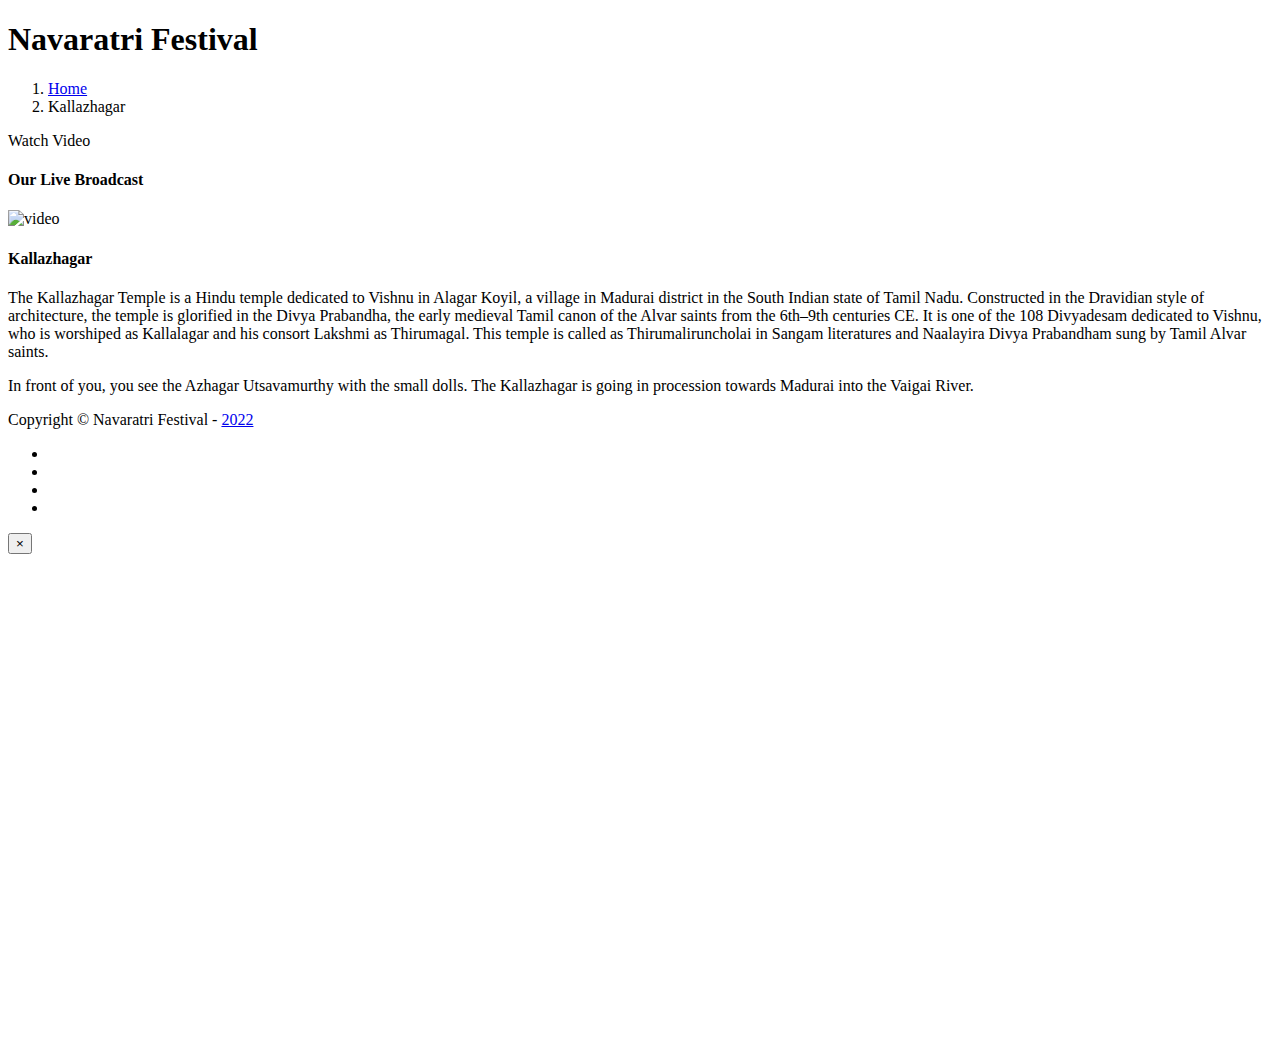
==== kallazhagar.html @ 9ef63690 "Add files via upload" ====
<!DOCTYPE html>
<html lang="en" dir="ltr">

<head>

  <meta charset="utf-8">
  <meta name="viewport" content="width=device-width, initial-scale=1.0">
  <title>Navaratri Festival - Kallazhagar</title>

  <!-- Favicon -->
  <!-- <link rel="icon" type="image/png" sizes="32x32" href="favicon.ico"> -->

  <!-- partial:partial/__stylesheets.html -->
  <link rel="stylesheet" href="assets/css/plugins/bootstrap.min.css">
  <link rel="stylesheet" href="assets/css/plugins/animate.min.css">
  <link rel="stylesheet" href="assets/css/plugins/magnific-popup.css">
  <link rel="stylesheet" href="assets/css/plugins/slick.css">
  <link rel="stylesheet" href="assets/css/plugins/slick-theme.css">
  <link rel="stylesheet" href="assets/css/plugins/ion.rangeSlider.min.css">

  <!-- Icon Fonts -->
  <link rel="stylesheet" href="assets/fonts/flaticon/flaticon.css">
  <link rel="stylesheet" href="assets/css/plugins/font-awesome.min.css">
  <!-- Template Style sheet -->
  <link rel="stylesheet" href="assets/css/style.css">
  <link rel="stylesheet" href="assets/css/responsive.css">
  <!-- partial -->

</head>

<body>
 <!-- partial:partia/__subheader.html -->
  <div class="sigma_subheader dark-overlay dark-overlay-2" style="background-image: url(assets/img/bg3.jpg)">

    <div class="container">
      <div class="sigma_subheader-inner">
        <div class="sigma_subheader-text">
          <h1>Navaratri Festival</h1>
        </div>
        <nav aria-label="breadcrumb">
          <ol class="breadcrumb">
            <li class="breadcrumb-item"><a class="btn-link" href="index.html">Home</a></li>
            <li class="breadcrumb-item active" aria-current="page">Kallazhagar</li>
          </ol>
        </nav>
      </div>
    </div>

  </div>
  <!-- partial -->

<!-- Broadcast Start -->
  <div class="section section-padding">
    <div class="container">
      <div class="section-title text-center">
        <p class="subtitle">Watch Video</p>
        <h4 class="title">Our Live Broadcast</h4>
      </div>
      <div class="row sigma_broadcast-video">
        <div class="col-12 mb-5">
          <div class="row g-0 align-items-start">
            <div class="col-lg-6">
              <div class="sigma_video-popup-wrap">
                <img src="assets/img/video-gallery/kallazhagar.jpg" alt="video">
                <a href="#kallazhagar" class="sigma_video-popup popup-sm kallazhagar-video">
                  <i class="fas fa-play"></i>
                </a>
              </div>
            </div>
            <div class="col-lg-6">
              <div class="sigma_box m-0">
                <h4 class="title">Kallazhagar</h4>
                <p>The Kallazhagar Temple is a Hindu temple dedicated to Vishnu in Alagar Koyil, a village in Madurai district in the South Indian state of Tamil Nadu. Constructed in the Dravidian style of architecture, the temple is glorified in the Divya Prabandha, the early medieval Tamil canon of the Alvar saints from the 6th–9th centuries CE. It is one of the 108 Divyadesam dedicated to Vishnu, who is worshiped as Kallalagar and his consort Lakshmi as Thirumagal. This temple is called as Thirumaliruncholai in Sangam literatures and Naalayira Divya Prabandham sung by Tamil Alvar saints.</p>
          <p>In front of you, you see the Azhagar Utsavamurthy with the small dolls. The Kallazhagar is going in procession towards Madurai into the Vaigai River.</p>
            </div>
            </div>
          </div>
        </div>
      </div>
    </div>
  </div>
  <!-- Broadcast End -->


  <!-- partial:partia/__footer.html -->
  <footer class="sigma_footer footer-2 sigma_footer-dark">
    <!-- Footer Bottom -->
    <div class="sigma_footer-bottom">
      <div class="container-fluid">
        <div class="sigma_footer-copyright">
          <p> Copyright © Navaratri Festival - <a href="#" class="text-white">2022</a> </p>
        </div>
        <ul class="sigma_sm square">
          <li>
            <a href="#">
              <i class="fab fa-facebook-f"></i>
            </a>
          </li>
          <li>
            <a href="#">
              <i class="fab fa-linkedin-in"></i>
            </a>
          </li>
          <li>
            <a href="#">
              <i class="fab fa-twitter"></i>
            </a>
          </li>
          <li>
            <a href="#">
              <i class="fab fa-youtube"></i>
            </a>
          </li>
        </ul>
      </div>
    </div>

  </footer>
  <!-- partial -->
  <div id="kallazhagar" class="white-popup mfp-hide">
    <div class="mfp-container mfp-s-ready mfp-iframe-holder"><div class="mfp-content"><div class="mfp-iframe-scaler"><button title="Close (Esc)" type="button" class="mfp-close">×</button>
      <iframe width="100%" height="480" src="https://www.youtube.com/embed/OBETMsmGsN4" title="Azhaga Azhaga –Anubhavam | Bombay S.Jayashri - Carnatic Vocal | Suddha Dhanyasi Ragam Classical Song" frameborder="0" allow="accelerometer; autoplay; clipboard-write; encrypted-media; gyroscope; picture-in-picture" allowfullscreen></iframe>
    </div></div></div>
  </div>
  <!-- partial:partia/__scripts.html -->
  <script src="assets/js/plugins/jquery-3.4.1.min.js"></script>
  <script src="assets/js/plugins/popper.min.js"></script>
  <script src="assets/js/plugins/bootstrap.min.js"></script>
  <script src="assets/js/plugins/imagesloaded.min.js"></script>
  <script src="assets/js/plugins/jquery.magnific-popup.min.js"></script>
  <script src="assets/js/plugins/jquery.countdown.min.js"></script>
  <script src="assets/js/plugins/jquery.waypoints.min.js"></script>
  <script src="assets/js/plugins/jquery.counterup.min.js"></script>
  <script src="assets/js/plugins/jquery.zoom.min.js"></script>
  <script src="assets/js/plugins/jquery.inview.min.js"></script>
  <script src="assets/js/plugins/jquery.event.move.js"></script>
  <script src="assets/js/plugins/wow.min.js"></script>
  <script src="assets/js/plugins/isotope.pkgd.min.js"></script>
  <script src="assets/js/plugins/slick.min.js"></script>
  <script src="assets/js/plugins/ion.rangeSlider.min.js"></script>

  <script src="assets/js/main.js"></script>
  <!-- partial -->

</body>
<script>
  $('.kallazhagar-video').magnificPopup({
  type: 'inline',
  midClick: true,
  mainClass: 'mfp-fade'
});
</script>
</html>
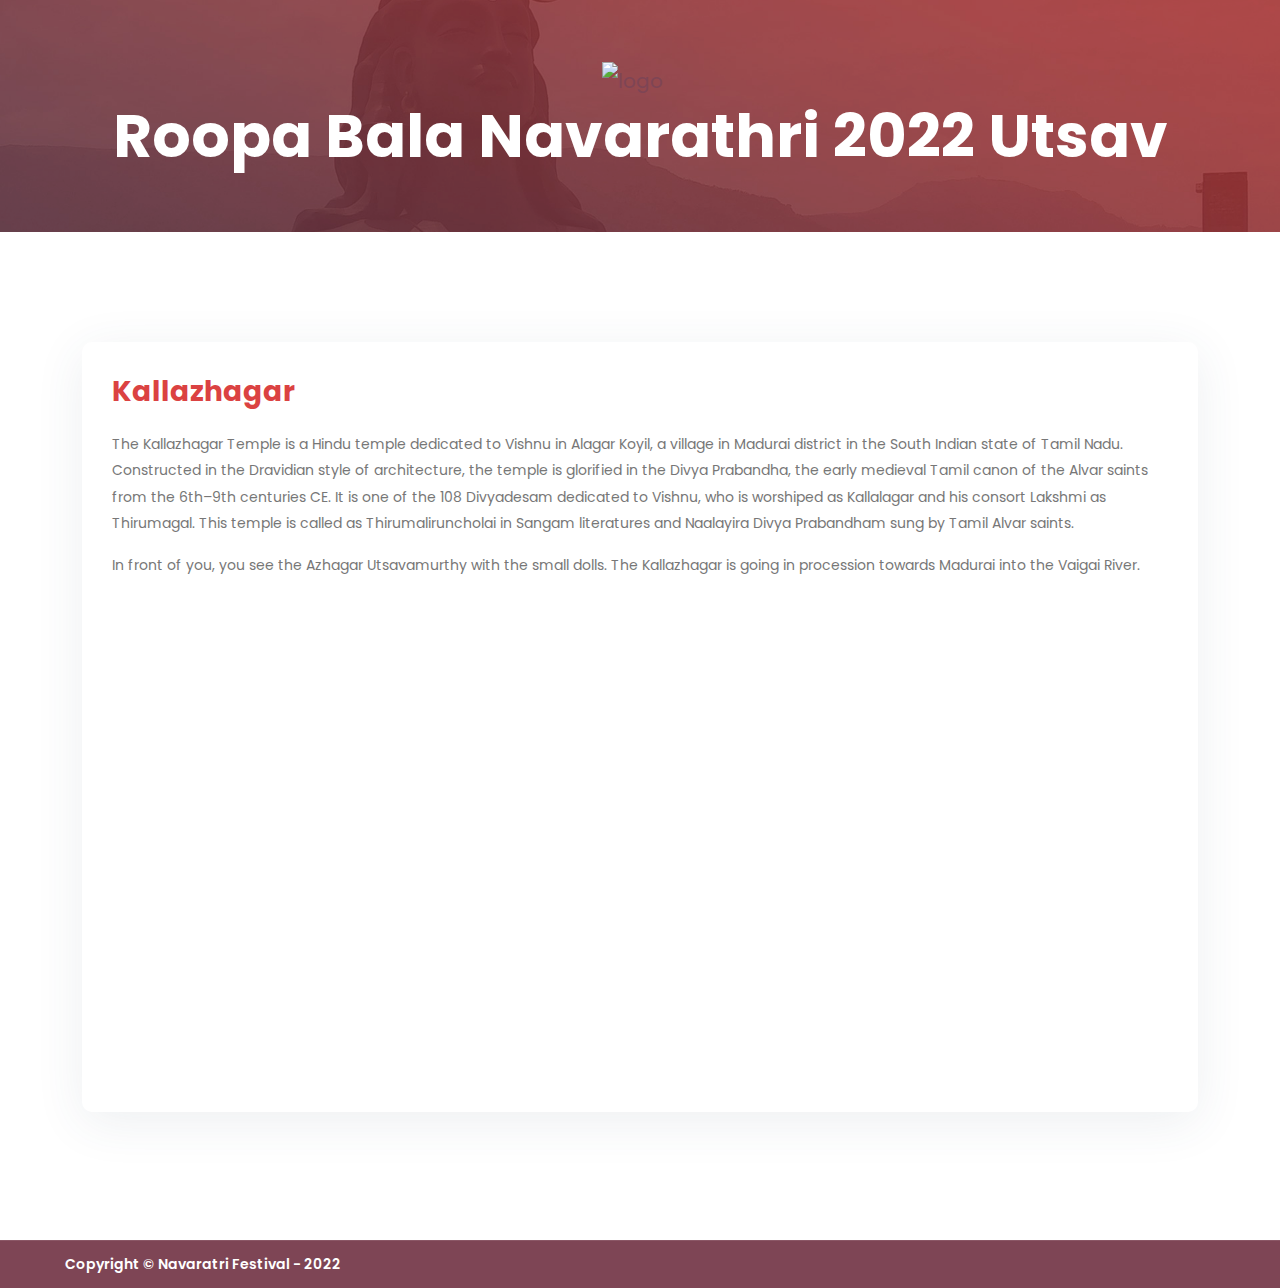
==== commit f1288e72: "Add files via upload" ====
--- a/kallazhagar.html
+++ b/kallazhagar.html
@@ -31,49 +31,46 @@
 
 <body>
  <!-- partial:partia/__subheader.html -->
-  <div class="sigma_subheader dark-overlay dark-overlay-2" style="background-image: url(assets/img/bg3.jpg)">
+ <div class="sigma_subheader dark-overlay dark-overlay-2" style="background-image: url(assets/img/bg3.jpg)">
 
-    <div class="container">
-      <div class="sigma_subheader-inner">
-        <div class="sigma_subheader-text">
-          <h1>Navaratri Festival</h1>
-        </div>
-        <nav aria-label="breadcrumb">
-          <ol class="breadcrumb">
-            <li class="breadcrumb-item"><a class="btn-link" href="index.html">Home</a></li>
-            <li class="breadcrumb-item active" aria-current="page">Kallazhagar</li>
-          </ol>
-        </nav>
+  <div class="container">
+    <div class="sigma_subheader-inner">
+      <div class="sigma_logo-wrapper">
+        <a class="navbar-brand" href="index.html">
+          <img src="assets/img/logo.png" alt="logo">
+        </a>
+      </div>
+      <div class="sigma_subheader-text">
+        <h1>Roopa Bala Navarathri 2022 Utsav</h1>
       </div>
     </div>
+  </div>
 
-  </div>
-  <!-- partial -->
+</div>
+<!-- partial -->
 
 <!-- Broadcast Start -->
   <div class="section section-padding">
     <div class="container">
-      <div class="section-title text-center">
-        <p class="subtitle">Watch Video</p>
-        <h4 class="title">Our Live Broadcast</h4>
-      </div>
       <div class="row sigma_broadcast-video">
         <div class="col-12 mb-5">
           <div class="row g-0 align-items-start">
-            <div class="col-lg-6">
+            <!-- <div class="col-lg-6">
               <div class="sigma_video-popup-wrap">
                 <img src="assets/img/video-gallery/kallazhagar.jpg" alt="video">
                 <a href="#kallazhagar" class="sigma_video-popup popup-sm kallazhagar-video">
                   <i class="fas fa-play"></i>
                 </a>
               </div>
-            </div>
-            <div class="col-lg-6">
+            </div> -->
+            <div class="col-lg-12">
               <div class="sigma_box m-0">
                 <h4 class="title">Kallazhagar</h4>
                 <p>The Kallazhagar Temple is a Hindu temple dedicated to Vishnu in Alagar Koyil, a village in Madurai district in the South Indian state of Tamil Nadu. Constructed in the Dravidian style of architecture, the temple is glorified in the Divya Prabandha, the early medieval Tamil canon of the Alvar saints from the 6th–9th centuries CE. It is one of the 108 Divyadesam dedicated to Vishnu, who is worshiped as Kallalagar and his consort Lakshmi as Thirumagal. This temple is called as Thirumaliruncholai in Sangam literatures and Naalayira Divya Prabandham sung by Tamil Alvar saints.</p>
           <p>In front of you, you see the Azhagar Utsavamurthy with the small dolls. The Kallazhagar is going in procession towards Madurai into the Vaigai River.</p>
-            </div>
+          <iframe width="100%" height="480" src="https://www.youtube.com/embed/OBETMsmGsN4" title="Azhaga Azhaga –Anubhavam | Bombay S.Jayashri - Carnatic Vocal | Suddha Dhanyasi Ragam Classical Song" frameborder="0" allow="accelerometer; autoplay; clipboard-write; encrypted-media; gyroscope; picture-in-picture" allowfullscreen></iframe>
+
+        </div>
             </div>
           </div>
         </div>
--- a/assets/css/plugins/ion.rangeSlider.min.css
+++ b/assets/css/plugins/ion.rangeSlider.min.css
@@ -0,0 +1 @@
+/*!Ion.RangeSlider, 2.3.1, © Denis Ineshin, 2010 - 2019, IonDen.com, Build date: 2019-12-19 16:51:02*/.irs{position:relative;display:block;-webkit-touch-callout:none;-webkit-user-select:none;-khtml-user-select:none;-moz-user-select:none;-ms-user-select:none;user-select:none;font-size:12px;font-family:Arial,sans-serif}.irs-line{position:relative;display:block;overflow:hidden;outline:none !important}.irs-bar{position:absolute;display:block;left:0;width:0}.irs-shadow{position:absolute;display:none;left:0;width:0}.irs-handle{position:absolute;display:block;box-sizing:border-box;cursor:default;z-index:1}.irs-handle.type_last{z-index:2}.irs-min,.irs-max{position:absolute;display:block;cursor:default}.irs-min{left:0}.irs-max{right:0}.irs-from,.irs-to,.irs-single{position:absolute;display:block;top:0;left:0;cursor:default;white-space:nowrap}.irs-grid{position:absolute;display:none;bottom:0;left:0;width:100%;height:20px}.irs-with-grid .irs-grid{display:block}.irs-grid-pol{position:absolute;top:0;left:0;width:1px;height:8px;background:#000}.irs-grid-pol.small{height:4px}.irs-grid-text{position:absolute;bottom:0;left:0;white-space:nowrap;text-align:center;font-size:9px;line-height:9px;padding:0 3px;color:#000}.irs-disable-mask{position:absolute;display:block;top:0;left:-1%;width:102%;height:100%;cursor:default;background:rgba(0,0,0,0);z-index:2}.lt-ie9 .irs-disable-mask{background:#000;filter:alpha(opacity=0);cursor:not-allowed}.irs-disabled{opacity:.4}.irs-hidden-input{position:absolute !important;display:block !important;top:0 !important;left:0 !important;width:0 !important;height:0 !important;font-size:0 !important;line-height:0 !important;padding:0 !important;margin:0 !important;overflow:hidden;outline:none !important;z-index:-9999 !important;background:none !important;border-style:solid !important;border-color:transparent !important}.irs--flat{height:40px}.irs--flat.irs-with-grid{height:60px}.irs--flat .irs-line{top:25px;height:12px;background-color:#e1e4e9;border-radius:4px}.irs--flat .irs-bar{top:25px;height:12px;background-color:#ed5565}.irs--flat .irs-bar--single{border-radius:4px 0 0 4px}.irs--flat .irs-shadow{height:1px;bottom:16px;background-color:#e1e4e9}.irs--flat .irs-handle{top:22px;width:16px;height:18px;background-color:transparent}.irs--flat .irs-handle>i:first-child{position:absolute;display:block;top:0;left:50%;width:2px;height:100%;margin-left:-1px;background-color:#da4453}.irs--flat .irs-handle.state_hover>i:first-child,.irs--flat .irs-handle:hover>i:first-child{background-color:#a43540}.irs--flat .irs-min,.irs--flat .irs-max{top:0;padding:1px 3px;color:#999;font-size:10px;line-height:1.333;text-shadow:none;background-color:#e1e4e9;border-radius:4px}.irs--flat .irs-from,.irs--flat .irs-to,.irs--flat .irs-single{color:white;font-size:10px;line-height:1.333;text-shadow:none;padding:1px 5px;background-color:#ed5565;border-radius:4px}.irs--flat .irs-from:before,.irs--flat .irs-to:before,.irs--flat .irs-single:before{position:absolute;display:block;content:"";bottom:-6px;left:50%;width:0;height:0;margin-left:-3px;overflow:hidden;border:3px solid transparent;border-top-color:#ed5565}.irs--flat .irs-grid-pol{background-color:#e1e4e9}.irs--flat .irs-grid-text{color:#999}.irs--big{height:55px}.irs--big.irs-with-grid{height:70px}.irs--big .irs-line{top:33px;height:12px;background-color:white;background:linear-gradient(to bottom, #ddd -50%, white 150%);border:1px solid #ccc;border-radius:12px}.irs--big .irs-bar{top:33px;height:12px;background-color:#92bce0;border:1px solid #428bca;background:linear-gradient(to bottom, #ffffff 0%, #428bca 30%, #b9d4ec 100%);box-shadow:inset 0 0 1px 1px rgba(255,255,255,0.5)}.irs--big .irs-bar--single{border-radius:12px 0 0 12px}.irs--big .irs-shadow{height:1px;bottom:16px;background-color:rgba(66,139,202,0.5)}.irs--big .irs-handle{top:25px;width:30px;height:30px;border:1px solid rgba(0,0,0,0.3);background-color:#cbcfd5;background:linear-gradient(to bottom, white 0%, #B4B9BE 30%, white 100%);box-shadow:1px 1px 2px rgba(0,0,0,0.2),inset 0 0 3px 1px white;border-radius:30px}.irs--big .irs-handle.state_hover,.irs--big .irs-handle:hover{border-color:rgba(0,0,0,0.45);background-color:#939ba7;background:linear-gradient(to bottom, white 0%, #919BA5 30%, white 100%)}.irs--big .irs-min,.irs--big .irs-max{top:0;padding:1px 5px;color:white;text-shadow:none;background-color:#9f9f9f;border-radius:3px}.irs--big .irs-from,.irs--big .irs-to,.irs--big .irs-single{color:white;text-shadow:none;padding:1px 5px;background-color:#428bca;background:linear-gradient(to bottom, #428bca 0%, #3071a9 100%);border-radius:3px}.irs--big .irs-grid-pol{background-color:#428bca}.irs--big .irs-grid-text{color:#428bca}.irs--modern{height:55px}.irs--modern.irs-with-grid{height:55px}.irs--modern .irs-line{top:25px;height:5px;background-color:#d1d6e0;background:linear-gradient(to bottom, #e0e4ea 0%, #d1d6e0 100%);border:1px solid #a3adc1;border-bottom-width:0;border-radius:5px}.irs--modern .irs-bar{top:25px;height:5px;background:#20b426;background:linear-gradient(to bottom, #20b426 0%, #18891d 100%)}.irs--modern .irs-bar--single{border-radius:5px 0 0 5px}.irs--modern .irs-shadow{height:1px;bottom:21px;background-color:rgba(209,214,224,0.5)}.irs--modern .irs-handle{top:37px;width:12px;height:13px;border:1px solid #a3adc1;border-top-width:0;box-shadow:1px 1px 1px rgba(0,0,0,0.1);border-radius:0 0 3px 3px}.irs--modern .irs-handle>i:nth-child(1){position:absolute;display:block;top:-4px;left:1px;width:6px;height:6px;border:1px solid #a3adc1;background:white;transform:rotate(45deg)}.irs--modern .irs-handle>i:nth-child(2){position:absolute;display:block;box-sizing:border-box;top:0;left:0;width:10px;height:12px;background:#e9e6e6;background:linear-gradient(to bottom, white 0%, #e9e6e6 100%);border-radius:0 0 3px 3px}.irs--modern .irs-handle>i:nth-child(3){position:absolute;display:block;box-sizing:border-box;top:3px;left:3px;width:4px;height:5px;border-left:1px solid #a3adc1;border-right:1px solid #a3adc1}.irs--modern .irs-handle.state_hover,.irs--modern .irs-handle:hover{border-color:#7685a2;background:#c3c7cd;background:linear-gradient(to bottom, #ffffff 0%, #919ba5 30%, #ffffff 100%)}.irs--modern .irs-handle.state_hover>i:nth-child(1),.irs--modern .irs-handle:hover>i:nth-child(1){border-color:#7685a2}.irs--modern .irs-handle.state_hover>i:nth-child(3),.irs--modern .irs-handle:hover>i:nth-child(3){border-color:#48536a}.irs--modern .irs-min,.irs--modern .irs-max{top:0;font-size:10px;line-height:1.333;text-shadow:none;padding:1px 5px;color:white;background-color:#d1d6e0;border-radius:5px}.irs--modern .irs-from,.irs--modern .irs-to,.irs--modern .irs-single{font-size:10px;line-height:1.333;text-shadow:none;padding:1px 5px;background-color:#20b426;color:white;border-radius:5px}.irs--modern .irs-from:before,.irs--modern .irs-to:before,.irs--modern .irs-single:before{position:absolute;display:block;content:"";bottom:-6px;left:50%;width:0;height:0;margin-left:-3px;overflow:hidden;border:3px solid transparent;border-top-color:#20b426}.irs--modern .irs-grid{height:25px}.irs--modern .irs-grid-pol{background-color:#dedede}.irs--modern .irs-grid-text{color:silver;font-size:13px}.irs--sharp{height:50px;font-size:12px;line-height:1}.irs--sharp.irs-with-grid{height:57px}.irs--sharp .irs-line{top:30px;height:2px;background-color:black;border-radius:2px}.irs--sharp .irs-bar{top:30px;height:2px;background-color:#ee22fa}.irs--sharp .irs-bar--single{border-radius:2px 0 0 2px}.irs--sharp .irs-shadow{height:1px;bottom:21px;background-color:rgba(0,0,0,0.5)}.irs--sharp .irs-handle{top:25px;width:10px;height:10px;background-color:#a804b2}.irs--sharp .irs-handle>i:first-child{position:absolute;display:block;top:100%;left:0;width:0;height:0;border:5px solid transparent;border-top-color:#a804b2}.irs--sharp .irs-handle.state_hover,.irs--sharp .irs-handle:hover{background-color:black}.irs--sharp .irs-handle.state_hover>i:first-child,.irs--sharp .irs-handle:hover>i:first-child{border-top-color:black}.irs--sharp .irs-min,.irs--sharp .irs-max{color:white;font-size:14px;line-height:1;top:0;padding:3px 4px;opacity:.4;background-color:#a804b2;border-radius:2px}.irs--sharp .irs-from,.irs--sharp .irs-to,.irs--sharp .irs-single{font-size:14px;line-height:1;text-shadow:none;padding:3px 4px;background-color:#a804b2;color:white;border-radius:2px}.irs--sharp .irs-from:before,.irs--sharp .irs-to:before,.irs--sharp .irs-single:before{position:absolute;display:block;content:"";bottom:-6px;left:50%;width:0;height:0;margin-left:-3px;overflow:hidden;border:3px solid transparent;border-top-color:#a804b2}.irs--sharp .irs-grid{height:25px}.irs--sharp .irs-grid-pol{background-color:#dedede}.irs--sharp .irs-grid-text{color:silver;font-size:13px}.irs--round{height:50px}.irs--round.irs-with-grid{height:65px}.irs--round .irs-line{top:36px;height:4px;background-color:#dee4ec;border-radius:4px}.irs--round .irs-bar{top:36px;height:4px;background-color:#006cfa}.irs--round .irs-bar--single{border-radius:4px 0 0 4px}.irs--round .irs-shadow{height:4px;bottom:21px;background-color:rgba(222,228,236,0.5)}.irs--round .irs-handle{top:26px;width:24px;height:24px;border:4px solid #006cfa;background-color:white;border-radius:24px;box-shadow:0 1px 3px rgba(0,0,255,0.3)}.irs--round .irs-handle.state_hover,.irs--round .irs-handle:hover{background-color:#f0f6ff}.irs--round .irs-min,.irs--round .irs-max{color:#333;font-size:14px;line-height:1;top:0;padding:3px 5px;background-color:rgba(0,0,0,0.1);border-radius:4px}.irs--round .irs-from,.irs--round .irs-to,.irs--round .irs-single{font-size:14px;line-height:1;text-shadow:none;padding:3px 5px;background-color:#006cfa;color:white;border-radius:4px}.irs--round .irs-from:before,.irs--round .irs-to:before,.irs--round .irs-single:before{position:absolute;display:block;content:"";bottom:-6px;left:50%;width:0;height:0;margin-left:-3px;overflow:hidden;border:3px solid transparent;border-top-color:#006cfa}.irs--round .irs-grid{height:25px}.irs--round .irs-grid-pol{background-color:#dedede}.irs--round .irs-grid-text{color:silver;font-size:13px}.irs--square{height:50px}.irs--square.irs-with-grid{height:60px}.irs--square .irs-line{top:31px;height:4px;background-color:#dedede}.irs--square .irs-bar{top:31px;height:4px;background-color:black}.irs--square .irs-shadow{height:2px;bottom:21px;background-color:#dedede}.irs--square .irs-handle{top:25px;width:16px;height:16px;border:3px solid black;background-color:white;-webkit-transform:rotate(45deg);-ms-transform:rotate(45deg);transform:rotate(45deg)}.irs--square .irs-handle.state_hover,.irs--square .irs-handle:hover{background-color:#f0f6ff}.irs--square .irs-min,.irs--square .irs-max{color:#333;font-size:14px;line-height:1;top:0;padding:3px 5px;background-color:rgba(0,0,0,0.1)}.irs--square .irs-from,.irs--square .irs-to,.irs--square .irs-single{font-size:14px;line-height:1;text-shadow:none;padding:3px 5px;background-color:black;color:white}.irs--square .irs-grid{height:25px}.irs--square .irs-grid-pol{background-color:#dedede}.irs--square .irs-grid-text{color:silver;font-size:11px}--- a/assets/fonts/flaticon/flaticon.css
+++ b/assets/fonts/flaticon/flaticon.css
@@ -0,0 +1,95 @@
+@font-face {
+    font-family: "flaticon";
+    src: url("./flaticon.ttf?a42ae1a0b8569344fb5efbd38fc61441") format("truetype"),
+url("./flaticon.woff?a42ae1a0b8569344fb5efbd38fc61441") format("woff"),
+url("./flaticon.woff2?a42ae1a0b8569344fb5efbd38fc61441") format("woff2"),
+url("./flaticon.eot?a42ae1a0b8569344fb5efbd38fc61441#iefix") format("embedded-opentype"),
+url("./flaticon.svg?a42ae1a0b8569344fb5efbd38fc61441#flaticon") format("svg");
+}
+
+i[class^="flaticon-"]:before, 
+i[class*=" flaticon-"]:before,
+span[class^="flaticon-"]:before, 
+span[class*=" flaticon-"]:before {
+    font-family: flaticon !important;
+    font-style: normal;
+    font-weight: normal !important;
+    font-variant: normal;
+    text-transform: none;
+    line-height: 1;
+    -webkit-font-smoothing: antialiased;
+    -moz-osx-font-smoothing: grayscale;
+}
+
+.flaticon-like:before {
+    content: "\f101";
+}
+.flaticon-heart:before {
+    content: "\f102";
+}
+.flaticon-right-quote:before {
+    content: "\f103";
+}
+.flaticon-call:before {
+    content: "\f104";
+}
+.flaticon-email:before {
+    content: "\f105";
+}
+.flaticon-magnifying-glass:before {
+    content: "\f106";
+}
+.flaticon-hindu-wedding:before {
+    content: "\f107";
+}
+.flaticon-hindu-wedding-1:before {
+    content: "\f108";
+}
+.flaticon-temple:before {
+    content: "\f109";
+}
+.flaticon-powder:before {
+    content: "\f10a";
+}
+.flaticon-hindu:before {
+    content: "\f10b";
+}
+.flaticon-hindu-1:before {
+    content: "\f10c";
+}
+.flaticon-ganesha:before {
+    content: "\f10d";
+}
+.flaticon-surya:before {
+    content: "\f10e";
+}
+.flaticon-pooja:before {
+    content: "\f10f";
+}
+.flaticon-bhogi:before {
+    content: "\f110";
+}
+.flaticon-arti:before {
+    content: "\f111";
+}
+.flaticon-mehndi:before {
+    content: "\f112";
+}
+.flaticon-coin:before {
+    content: "\f113";
+}
+.flaticon-hindu-2:before {
+    content: "\f114";
+}
+.flaticon-india:before {
+    content: "\f115";
+}
+.flaticon-cow:before {
+    content: "\f116";
+}
+.flaticon-powder-1:before {
+    content: "\f117";
+}
+.flaticon-location:before {
+    content: "\f118";
+}
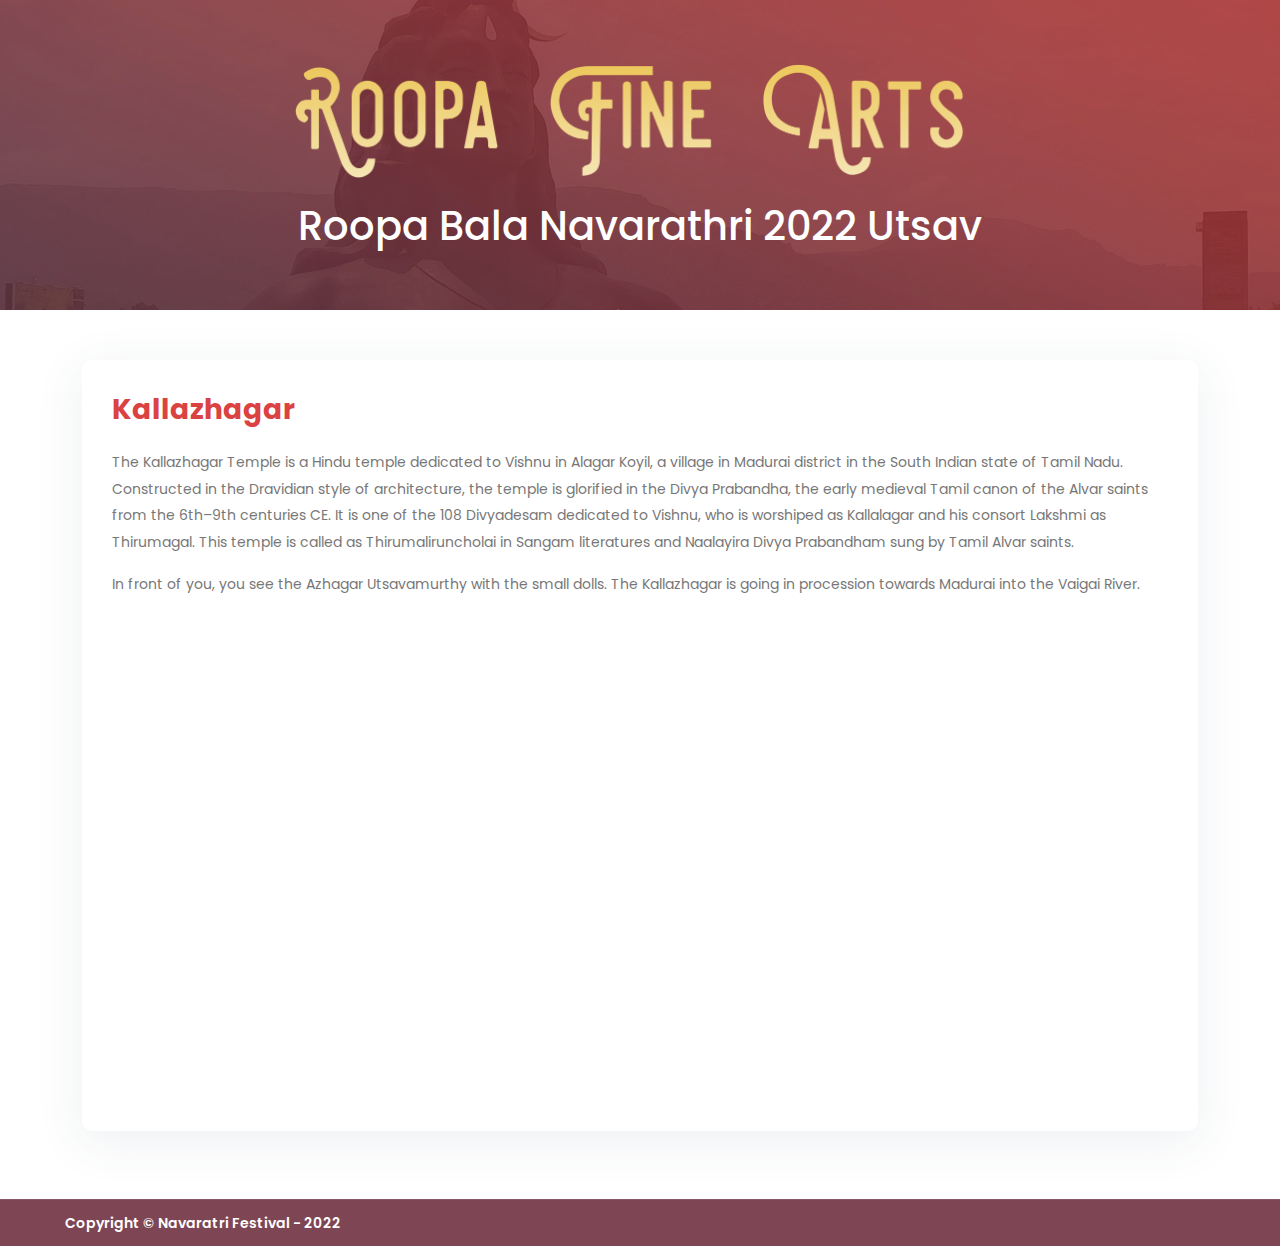
==== commit 11091181: "Add files via upload" ====
--- a/kallazhagar.html
+++ b/kallazhagar.html
@@ -6,7 +6,7 @@
 
   <meta charset="utf-8">
   <meta name="viewport" content="width=device-width, initial-scale=1.0">
-  <title>Navaratri Festival - Kallazhagar</title>
+  <title>Roopa Bala Navarathri 2022 Utsav - Kallazhagar</title>
 
   <!-- Favicon -->
   <!-- <link rel="icon" type="image/png" sizes="32x32" href="favicon.ico"> -->
--- a/assets/css/style.css
+++ b/assets/css/style.css
@@ -1538,7 +1538,7 @@
 }
 
 .section.section-padding {
-    padding: 110px 0 80px;
+    padding: 50px 0 20px;
 }
 .section.section-lg{
   padding: 110px 0 200px;
@@ -4485,11 +4485,15 @@
 }
 
 .sigma_subheader h1 {
-    font-size: 60px;
-    margin-bottom: 0;
-    font-weight: 700;
-    color: #fff;
-    text-align: center;
+  font-size: 40px;
+  margin-bottom: 0;
+  font-weight: 500;
+  color: #fff;
+  text-align: center;
+}
+.navbar-brand img {
+  height: 120px;
+  margin-bottom: 22px;
 }
 .sigma_subheader .blockquote{
   max-width: 500px;
@@ -10014,4 +10018,16 @@
 }
 ul.sigma_sm.square {
   display: none;
+}
+.homepage .sigma_box {
+  padding: 22px 0px;
+  text-align: left;
+}
+.homepage h6 {
+  font-size: 16px;
+  margin-top: 0px !important;
+}
+.homepage h6 a{
+  display: block;
+  padding-left: 20px;
 }--- a/assets/css/responsive.css
+++ b/assets/css/responsive.css
@@ -517,7 +517,7 @@
 }
 
 @media (max-width: 768px) {
-
+  .navbar-brand img{height: auto;}
   .sigma_subheader > .container-fluid,
   .sigma_shapes.irregular .irregular-3,
   .sigma_img-custom::before,
